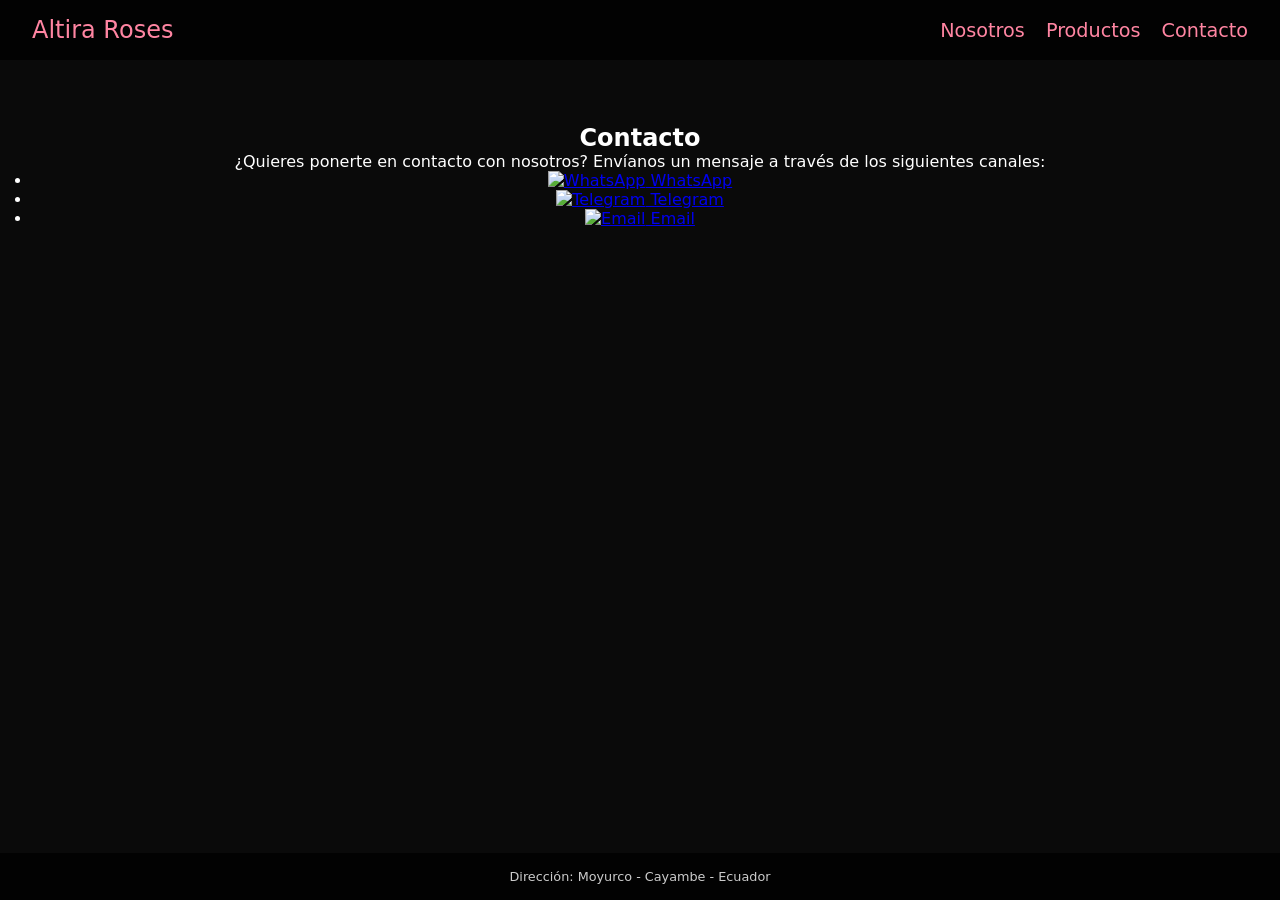
==== contacto.html @ ff4b46ae "refactor: Organiza el proyecto en 3 páginas HTML independientes con estructura y estilo uniformes Co" ====
<!DOCTYPE html>
<html lang="es">
<head>
    <meta charset="UTF-8">
    <meta name="viewport" content="width=device-width, initial-scale=1.0">
    <title>Altira Roses - Contacto</title>
    <link rel="stylesheet" href="styles.css">
</head>
<body>
    <header>
        <nav class="navbar">
            <div class="logo">Altira Roses</div>
            <div class="nav-links">
                <a href="index.html">Nosotros</a>
                <a href="productos.html">Productos</a>
                <a href="contacto.html">Contacto</a>
            </div>
        </nav>
    </header>

    <section id="contacto" class="section">
        <h2>Contacto</h2>
        <p>¿Quieres ponerte en contacto con nosotros? Envíanos un mensaje a través de los siguientes canales:</p>
        <ul>
            <li><a href="https://wa.me/1234567890" target="_blank"><img src="path/to/whatsapp-icon.png" alt="WhatsApp"> WhatsApp</a></li>
            <li><a href="https://t.me/username" target="_blank"><img src="path/to/telegram-icon.png" alt="Telegram"> Telegram</a></li>
            <li><a href="mailto:contacto@altira_roses.com"><img src="path/to/email-icon.png" alt="Email"> Email</a></li>
        </ul>
    </section>

    <footer>
        <p>Dirección: Moyurco - Cayambe - Ecuador</p>
    </footer>
</body>
</html>
---- styles.css ----
* {
    margin: 0;
    padding: 0;
    box-sizing: border-box;
}

body {
    font-family: 'Segoe UI', system-ui, Arial, sans-serif;
    background-color: #0a0a0a;
    color: #ffffff;
}

header {
    background-color: rgba(0, 0, 0, 0.8);
    padding: 1rem 2rem;
    text-align: center;
    position: sticky;
    top: 0;
    z-index: 1000;
}

.navbar {
    display: flex;
    justify-content: space-between;
    align-items: center;
}

.logo {
    color: #ff85a2;
    font-size: 1.5rem;
}

.nav-links a {
    color: #ff85a2;
    text-decoration: none;
    font-size: 1.2rem;
    margin-left: 1rem;
    transition: color 0.3s ease;
}

.nav-links a:hover {
    color: #e63946;
}

.section {
    padding: 4rem 2rem;
    text-align: center;
}

.cards {
    display: flex;
    justify-content: space-around;
    margin-bottom: 2rem;
}

.card {
    background-color: #1a1a1a;
    padding: 1.5rem;
    border-radius: 8px;
    box-shadow: 0 4px 6px rgba(0, 0, 0, 0.1);
    width: calc(33% - 2rem);
}

.card h3 {
    color: #ff85a2;
    margin-bottom: 0.5rem;
}

.card p {
    color: #cccccc;
}

.grid {
    display: grid;
    grid-template-columns: repeat(auto-fill, minmax(280px, 1fr));
    gap: 2rem;
    justify-content: center;
}

.product {
    background-color: #222222;
    padding: 1.5rem;
    border-radius: 8px;
    box-shadow: 0 4px 6px rgba(0, 0, 0, 0.1);
    text-align: center;
}

.product img {
    max-width: 100%;
    height: auto;
}

.product p {
    margin-top: 0.5rem;
    color: #cccccc;
}

footer {
    background-color: rgba(0, 0, 0, 0.8);
    padding: 1rem 2rem;
    text-align: center;
    position: fixed;
    bottom: 0;
    width: 100%;
    z-index: 1000;
}

footer p {
    color: #cccccc;
    font-size: 0.8rem;
}
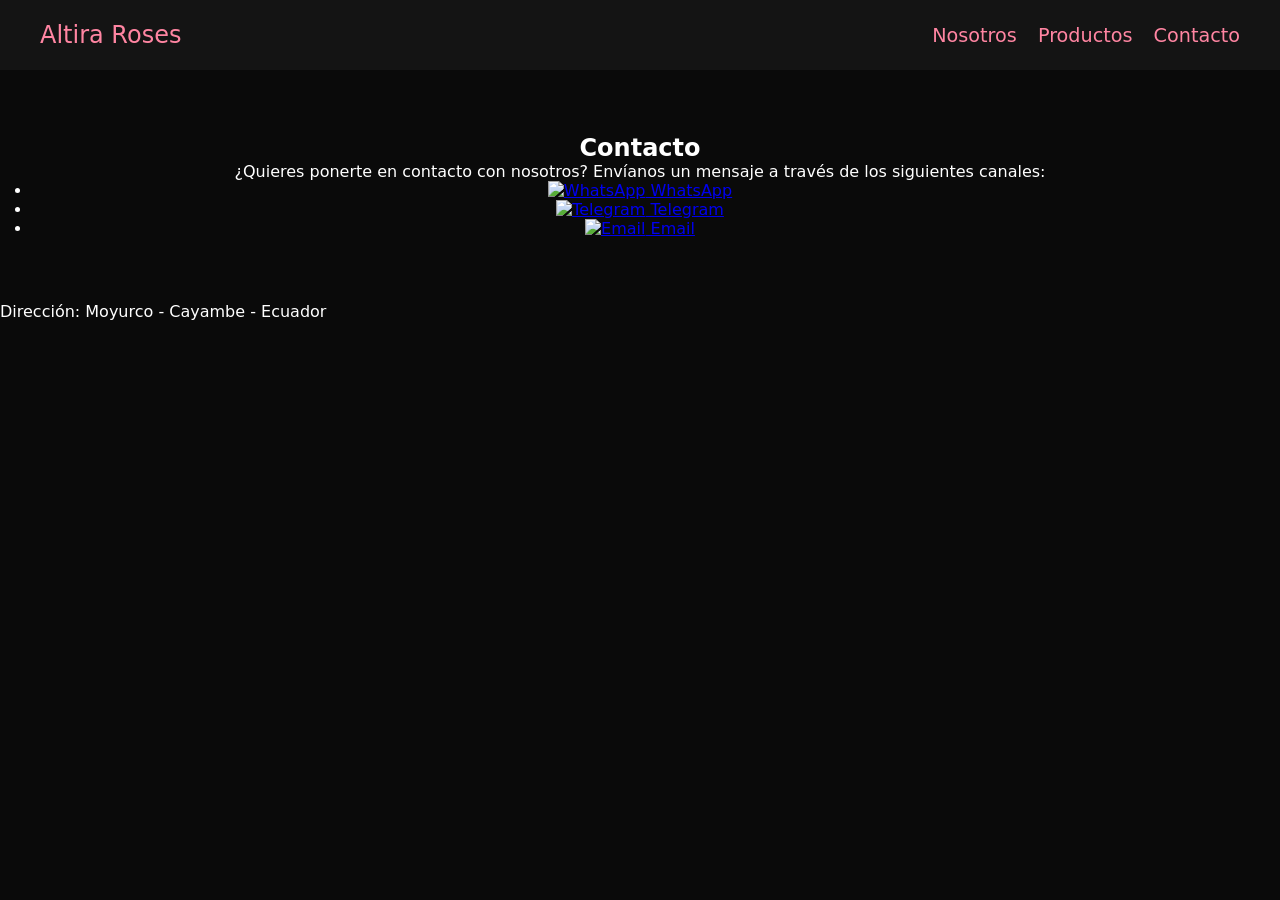
==== commit 3dddd814: "refactor: Unificar barra de navegación en index.html, productos.html y contacto.html Co-authored-by:" ====
--- a/contacto.html
+++ b/contacto.html
@@ -7,16 +7,14 @@
     <link rel="stylesheet" href="styles.css">
 </head>
 <body>
-    <header>
-        <nav class="navbar">
-            <div class="logo">Altira Roses</div>
-            <div class="nav-links">
-                <a href="index.html">Nosotros</a>
-                <a href="productos.html">Productos</a>
-                <a href="contacto.html">Contacto</a>
-            </div>
-        </nav>
-    </header>
+    <nav class="navbar">
+        <div class="logo">Altira Roses</div>
+        <div class="nav-links">
+            <a href="index.html">Nosotros</a>
+            <a href="productos.html">Productos</a>
+            <a href="contacto.html">Contacto</a>
+        </div>
+    </nav>
 
     <section id="contacto" class="section">
         <h2>Contacto</h2>
--- a/styles.css
+++ b/styles.css
@@ -1,3 +1,7 @@
+html {
+    overflow-y: scroll;
+}
+
 * {
     margin: 0;
     padding: 0;
@@ -10,19 +14,14 @@
     color: #ffffff;
 }
 
-header {
-    background-color: rgba(0, 0, 0, 0.8);
-    padding: 1rem 2rem;
-    text-align: center;
-    position: sticky;
-    top: 0;
-    z-index: 1000;
-}
-
 .navbar {
     display: flex;
     justify-content: space-between;
     align-items: center;
+    height: 70px;
+    width: 100%;
+    background-color: #141414;
+    padding: 20px 40px;
 }
 
 .logo {
@@ -47,10 +46,11 @@
     text-align: center;
 }
 
-.cards {
+.cards-container {
     display: flex;
-    justify-content: space-around;
-    margin-bottom: 2rem;
+    justify-content: center;
+    gap: 30px;
+    margin-top: 50px;
 }
 
 .card {
@@ -58,7 +58,8 @@
     padding: 1.5rem;
     border-radius: 8px;
     box-shadow: 0 4px 6px rgba(0, 0, 0, 0.1);
-    width: calc(33% - 2rem);
+    max-width: 400px;
+    width: 45%;
 }
 
 .card h3 {
@@ -70,42 +71,39 @@
     color: #cccccc;
 }
 
-.grid {
+.products-grid {
     display: grid;
-    grid-template-columns: repeat(auto-fill, minmax(280px, 1fr));
-    gap: 2rem;
+    grid-template-columns: repeat(auto-fit, minmax(250px, 1fr));
+    gap: 30px;
+    padding: 40px 0;
     justify-content: center;
 }
 
-.product {
-    background-color: #222222;
-    padding: 1.5rem;
+.product-card {
+    background-color: #141414;
     border-radius: 8px;
     box-shadow: 0 4px 6px rgba(0, 0, 0, 0.1);
-    text-align: center;
+    padding: 15px;
+    transition: border-color 0.3s ease;
 }
 
-.product img {
-    max-width: 100%;
-    height: auto;
+.product-card:hover {
+    border-color: #ff85a2;
 }
 
-.product p {
-    margin-top: 0.5rem;
-    color: #cccccc;
+.product-image-placeholder {
+    background-color: #1e1e1e;
+    height: 220px;
+    display: flex;
+    align-items: center;
+    justify-content: center;
+    font-size: 1.5rem;
+    color: #ff85a2;
+    border-radius: 8px;
 }
 
-footer {
-    background-color: rgba(0, 0, 0, 0.8);
-    padding: 1rem 2rem;
-    text-align: center;
-    position: fixed;
-    bottom: 0;
+.product-card img {
     width: 100%;
-    z-index: 1000;
+    height: 250px;
+    object-fit: cover;
 }
-
-footer p {
-    color: #cccccc;
-    font-size: 0.8rem;
-}
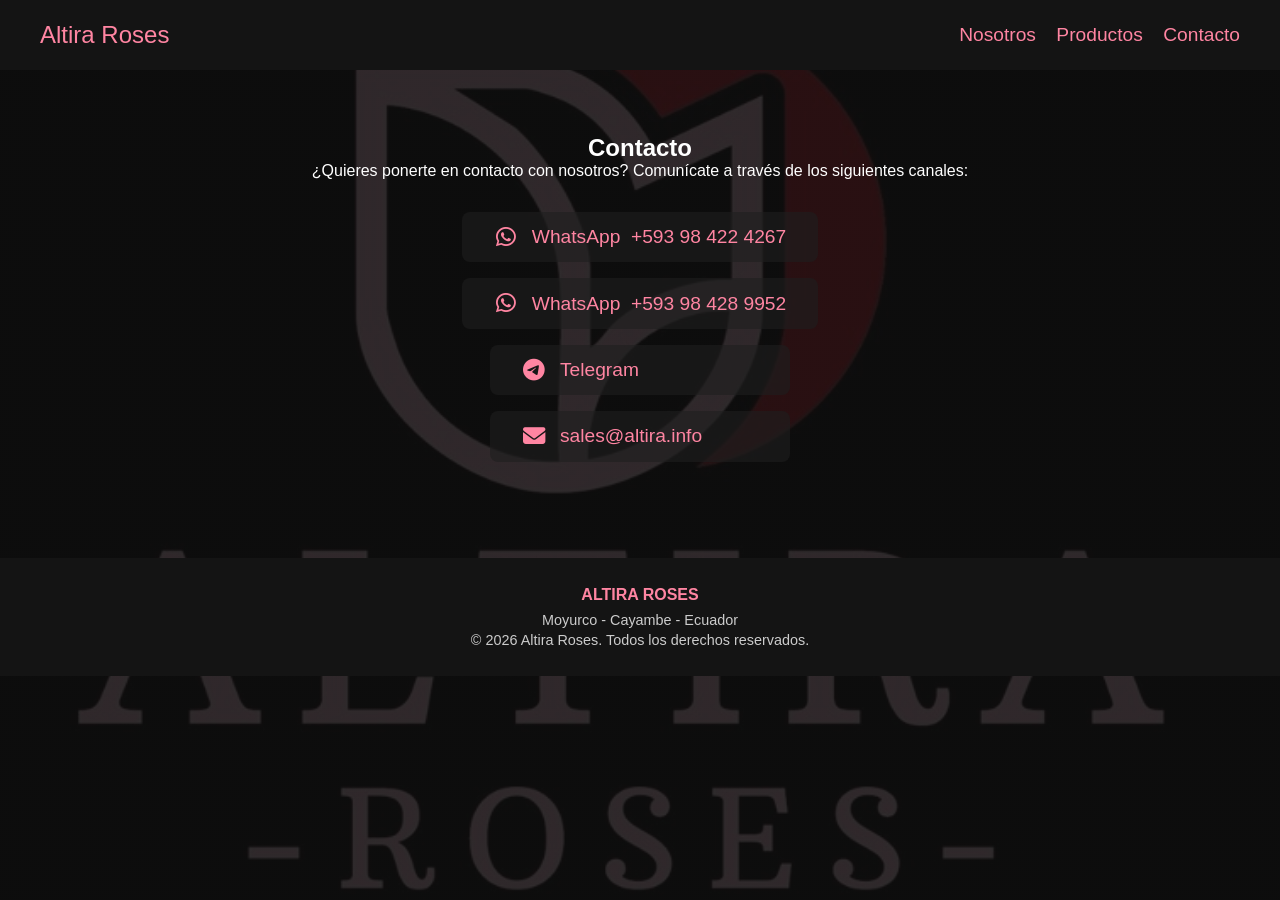
==== commit fc32b225: "Sitio web informativo Altira Roses - footer, fondo y contacto completos" ====
--- a/contacto.html
+++ b/contacto.html
@@ -5,6 +5,7 @@
     <meta name="viewport" content="width=device-width, initial-scale=1.0">
     <title>Altira Roses - Contacto</title>
     <link rel="stylesheet" href="styles.css">
+    <link rel="stylesheet" href="https://cdnjs.cloudflare.com/ajax/libs/font-awesome/6.5.0/css/all.min.css">
 </head>
 <body>
     <nav class="navbar">
@@ -18,16 +19,19 @@
 
     <section id="contacto" class="section">
         <h2>Contacto</h2>
-        <p>¿Quieres ponerte en contacto con nosotros? Envíanos un mensaje a través de los siguientes canales:</p>
-        <ul>
-            <li><a href="https://wa.me/1234567890" target="_blank"><img src="path/to/whatsapp-icon.png" alt="WhatsApp"> WhatsApp</a></li>
-            <li><a href="https://t.me/username" target="_blank"><img src="path/to/telegram-icon.png" alt="Telegram"> Telegram</a></li>
-            <li><a href="mailto:contacto@altira_roses.com"><img src="path/to/email-icon.png" alt="Email"> Email</a></li>
+        <p>¿Quieres ponerte en contacto con nosotros? Comunícate a través de los siguientes canales:</p>
+        <ul class="contact-list">
+            <li><a href="https://wa.me/593984224267" target="_blank"><i class="fab fa-whatsapp"></i> WhatsApp &nbsp;+593 98 422 4267</a></li>
+            <li><a href="https://wa.me/593984289952" target="_blank"><i class="fab fa-whatsapp"></i> WhatsApp &nbsp;+593 98 428 9952</a></li>
+            <li><a href="https://t.me/andresch01" target="_blank"><i class="fab fa-telegram"></i> Telegram</a></li>
+            <li><a href="mailto:sales@altira.info"><i class="fas fa-envelope"></i> sales@altira.info</a></li>
         </ul>
     </section>
 
     <footer>
-        <p>Dirección: Moyurco - Cayambe - Ecuador</p>
+        <p class="footer-brand">ALTIRA ROSES</p>
+        <p>Moyurco - Cayambe - Ecuador</p>
+        <p>&copy; 2026 Altira Roses. Todos los derechos reservados.</p>
     </footer>
 </body>
 </html>
--- a/styles.css
+++ b/styles.css
@@ -9,9 +9,12 @@
 }
 
 body {
-    font-family: 'Segoe UI', system-ui, Arial, sans-serif;
-    background-color: #0a0a0a;
+    background: linear-gradient(rgba(15, 15, 15, 0.85), rgba(15, 15, 15, 0.85)), url('imagenes/altira.jpg') no-repeat center center fixed;
+    background-size: cover;
+    background-color: #121212;
     color: #ffffff;
+    margin: 0;
+    font-family: Arial, sans-serif;
 }
 
 .navbar {
@@ -27,6 +30,7 @@
 .logo {
     color: #ff85a2;
     font-size: 1.5rem;
+    text-align: center;
 }
 
 .nav-links a {
@@ -46,64 +50,113 @@
     text-align: center;
 }
 
-.cards-container {
+#hero h2 {
+    font-size: 2.5rem;
+    margin-bottom: 1rem;
+}
+
+#hero p {
+    font-size: 1.2rem;
+    line-height: 1.6;
+    max-width: 80%;
+    margin: 0 auto;
+}
+
+.container {
     display: flex;
     justify-content: center;
     gap: 30px;
-    margin-top: 50px;
+    padding-top: 4rem;
 }
 
 .card {
-    background-color: #1a1a1a;
-    padding: 1.5rem;
-    border-radius: 8px;
-    box-shadow: 0 4px 6px rgba(0, 0, 0, 0.1);
-    max-width: 400px;
-    width: 45%;
+    background-color: rgba(30, 30, 30, 0.6);
+    border-radius: 12px;
+    padding: 20px;
+    text-align: center;
+    width: calc(33.33% - 15px);
 }
 
 .card h3 {
     color: #ff85a2;
-    margin-bottom: 0.5rem;
+    margin-bottom: 1rem;
+    font-size: 1.5rem;
 }
 
 .card p {
     color: #cccccc;
+    line-height: 1.6;
 }
 
 .products-grid {
     display: grid;
     grid-template-columns: repeat(auto-fit, minmax(250px, 1fr));
     gap: 30px;
-    padding: 40px 0;
-    justify-content: center;
-}
-
-.product-card {
-    background-color: #141414;
-    border-radius: 8px;
-    box-shadow: 0 4px 6px rgba(0, 0, 0, 0.1);
-    padding: 15px;
-    transition: border-color 0.3s ease;
-}
-
-.product-card:hover {
-    border-color: #ff85a2;
-}
-
-.product-image-placeholder {
-    background-color: #1e1e1e;
-    height: 220px;
-    display: flex;
-    align-items: center;
-    justify-content: center;
-    font-size: 1.5rem;
-    color: #ff85a2;
-    border-radius: 8px;
+    padding: 40px;
+    max-width: 1200px;
+    margin: 0 auto;
 }
 
 .product-card img {
     width: 100%;
+    max-width: 250px;
     height: 250px;
     object-fit: cover;
+    border-radius: 8px;
+    margin-bottom: 15px;
 }
+
+/* Contacto */
+.contact-list {
+    list-style: none;
+    display: flex;
+    flex-direction: column;
+    align-items: center;
+    gap: 16px;
+    margin-top: 2rem;
+}
+
+.contact-list li a {
+    display: flex;
+    align-items: center;
+    gap: 14px;
+    color: #ff85a2;
+    text-decoration: none;
+    font-size: 1.2rem;
+    background-color: rgba(30, 30, 30, 0.6);
+    padding: 14px 32px;
+    border-radius: 8px;
+    min-width: 300px;
+    transition: color 0.3s ease;
+}
+
+.contact-list li a:hover {
+    color: #e63946;
+}
+
+.contact-list li a i {
+    font-size: 1.4rem;
+    width: 24px;
+    text-align: center;
+}
+
+/* Footer */
+footer {
+    background-color: #141414;
+    text-align: center;
+    padding: 24px 40px;
+    margin-top: 2rem;
+}
+
+footer p {
+    color: #cccccc;
+    font-size: 0.9rem;
+    margin: 4px 0;
+}
+
+footer .footer-brand {
+    color: #ff85a2;
+    font-size: 1rem;
+    font-weight: bold;
+    margin-bottom: 8px;
+}
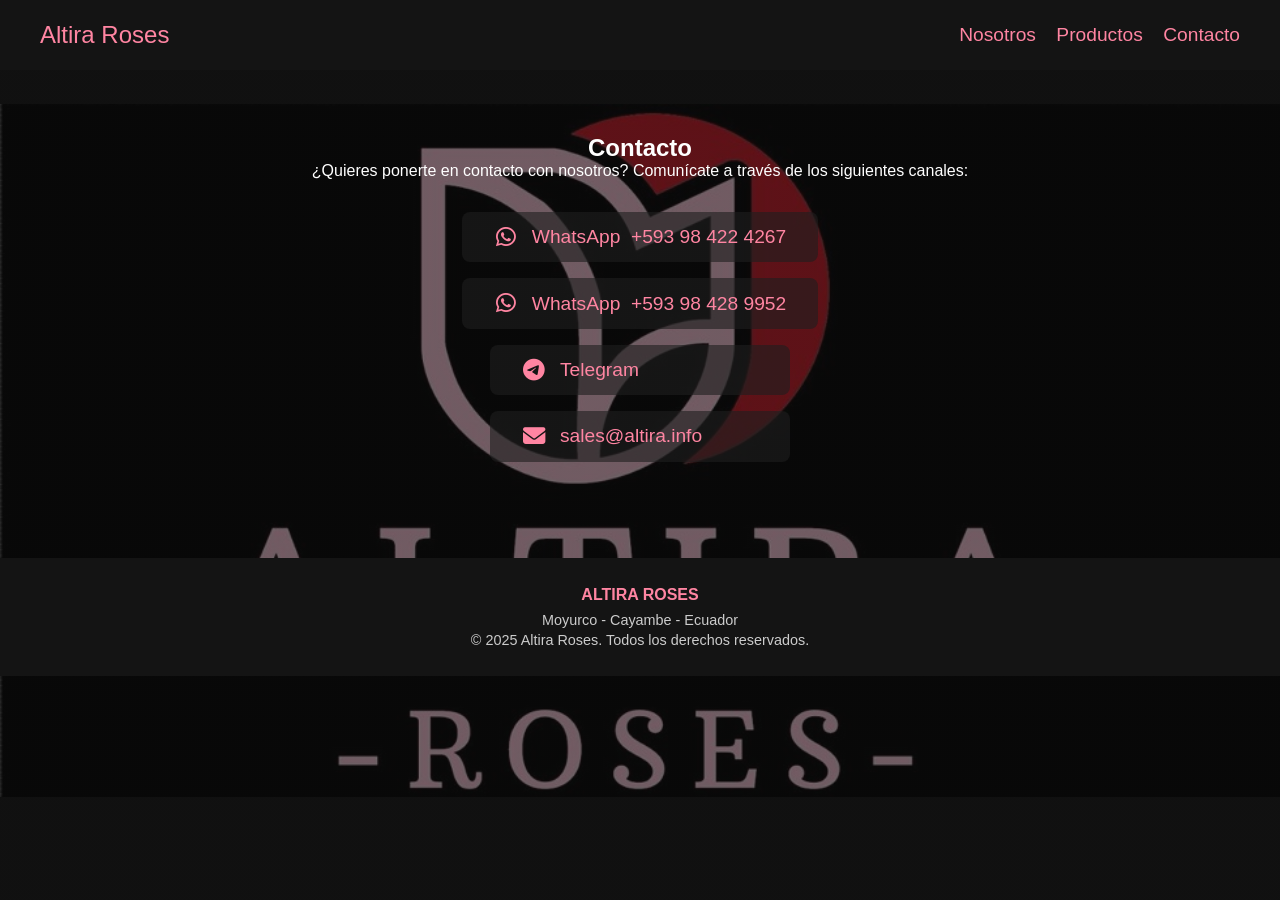
==== commit ae0f8a52: "fix: cambiar año del pie de página de 2026 a 2025" ====
--- a/contacto.html
+++ b/contacto.html
@@ -31,7 +31,7 @@
     <footer>
         <p class="footer-brand">ALTIRA ROSES</p>
         <p>Moyurco - Cayambe - Ecuador</p>
-        <p>&copy; 2026 Altira Roses. Todos los derechos reservados.</p>
+        <p>&copy; 2025 Altira Roses. Todos los derechos reservados.</p>
     </footer>
 </body>
 </html>
--- a/styles.css
+++ b/styles.css
@@ -9,9 +9,12 @@
 }
 
 body {
-    background: linear-gradient(rgba(15, 15, 15, 0.85), rgba(15, 15, 15, 0.85)), url('imagenes/altira.jpg') no-repeat center center fixed;
-    background-size: cover;
     background-color: #121212;
+    background-image: linear-gradient(rgba(15, 15, 15, 0.55), rgba(15, 15, 15, 0.55)), url('imagenes/altira.jpg');
+    background-repeat: no-repeat;
+    background-position: center center;
+    background-attachment: fixed;
+    background-size: contain;
     color: #ffffff;
     margin: 0;
     font-family: Arial, sans-serif;
@@ -160,3 +163,94 @@
     font-weight: bold;
     margin-bottom: 8px;
 }
+
+/* Productos - alineación base */
+.product-card {
+    text-align: center;
+}
+
+.product-card h3 {
+    color: #ff85a2;
+    margin-bottom: 0.5rem;
+    font-size: 1.2rem;
+}
+
+.product-card p {
+    color: #cccccc;
+    font-size: 0.95rem;
+}
+
+/* ── Responsive móvil ── */
+@media (max-width: 768px) {
+
+    body {
+        /* background-attachment: fixed rompe en iOS Safari */
+        background-attachment: scroll;
+        background-size: contain;
+    }
+
+    .navbar {
+        flex-direction: column;
+        height: auto;
+        padding: 14px 20px;
+        gap: 10px;
+        text-align: center;
+    }
+
+    .nav-links {
+        display: flex;
+        gap: 0;
+    }
+
+    .nav-links a {
+        font-size: 1rem;
+        margin-left: 0.8rem;
+    }
+
+    .section {
+        padding: 2.5rem 1.2rem;
+    }
+
+    #hero h2 {
+        font-size: 1.6rem;
+    }
+
+    #hero p {
+        font-size: 1rem;
+        max-width: 95%;
+    }
+
+    .container {
+        flex-direction: column;
+        align-items: center;
+        padding-top: 1.5rem;
+        gap: 20px;
+    }
+
+    .card {
+        width: 90%;
+    }
+
+    .products-grid {
+        grid-template-columns: repeat(auto-fit, minmax(160px, 1fr));
+        gap: 20px;
+        padding: 20px;
+    }
+
+    .product-card img {
+        max-width: 100%;
+        height: 200px;
+    }
+
+    .contact-list li a {
+        min-width: unset;
+        width: 85vw;
+        max-width: 360px;
+        font-size: 1rem;
+        padding: 12px 20px;
+    }
+
+    footer {
+        padding: 20px;
+    }
+}
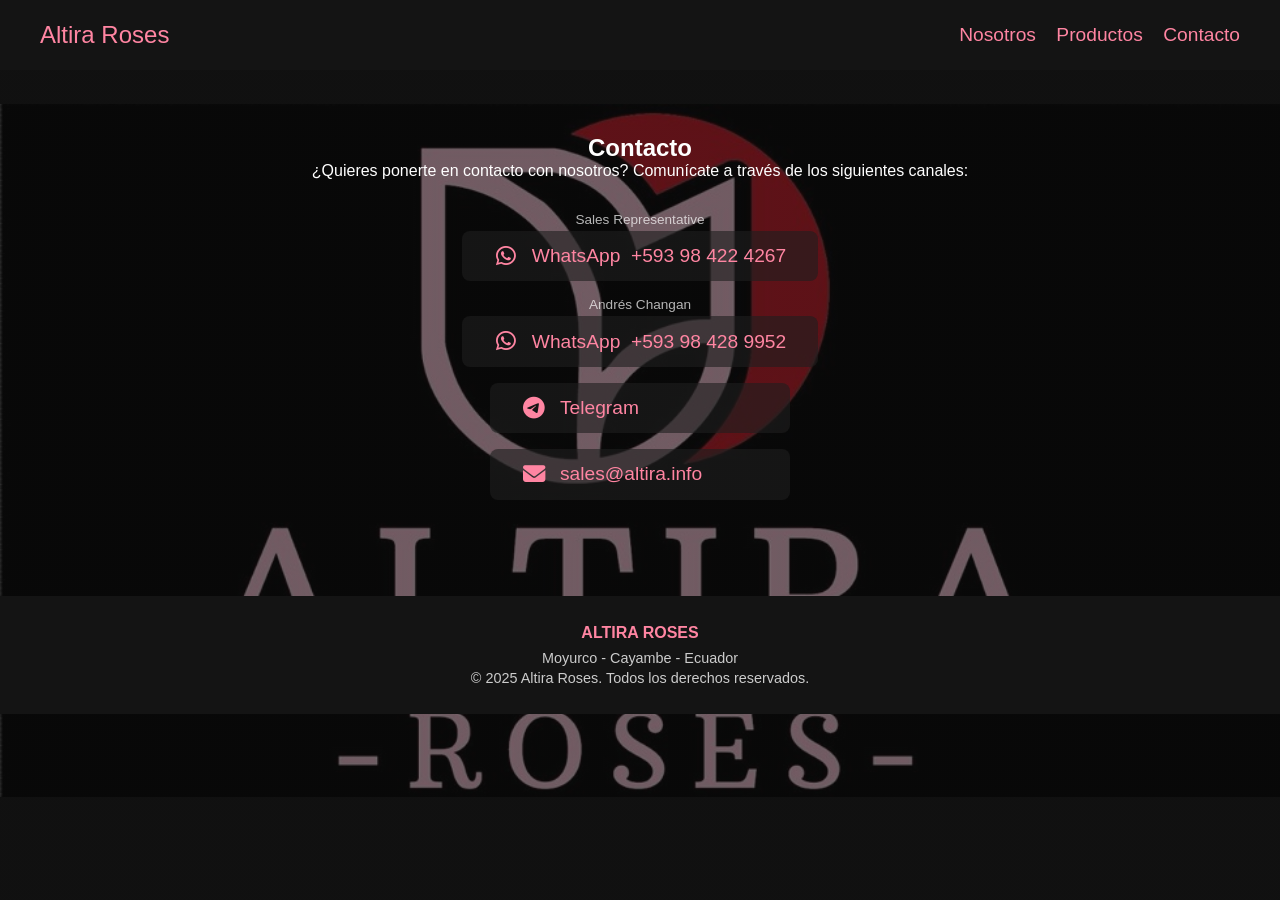
==== commit 29780fa0: "Agregar nombres sobre links de WhatsApp en página de contacto" ====
--- a/contacto.html
+++ b/contacto.html
@@ -21,8 +21,14 @@
         <h2>Contacto</h2>
         <p>¿Quieres ponerte en contacto con nosotros? Comunícate a través de los siguientes canales:</p>
         <ul class="contact-list">
-            <li><a href="https://wa.me/593984224267" target="_blank"><i class="fab fa-whatsapp"></i> WhatsApp &nbsp;+593 98 422 4267</a></li>
-            <li><a href="https://wa.me/593984289952" target="_blank"><i class="fab fa-whatsapp"></i> WhatsApp &nbsp;+593 98 428 9952</a></li>
+            <li>
+                <span class="contact-name">Sales Representative</span>
+                <a href="https://wa.me/593984224267" target="_blank"><i class="fab fa-whatsapp"></i> WhatsApp &nbsp;+593 98 422 4267</a>
+            </li>
+            <li>
+                <span class="contact-name">Andrés Changan</span>
+                <a href="https://wa.me/593984289952" target="_blank"><i class="fab fa-whatsapp"></i> WhatsApp &nbsp;+593 98 428 9952</a>
+            </li>
             <li><a href="https://t.me/andresch01" target="_blank"><i class="fab fa-telegram"></i> Telegram</a></li>
             <li><a href="mailto:sales@altira.info"><i class="fas fa-envelope"></i> sales@altira.info</a></li>
         </ul>
--- a/styles.css
+++ b/styles.css
@@ -110,6 +110,14 @@
 }
 
 /* Contacto */
+.contact-name {
+    display: block;
+    color: #ffffff;
+    font-size: 0.85rem;
+    margin-bottom: 4px;
+    opacity: 0.7;
+}
+
 .contact-list {
     list-style: none;
     display: flex;
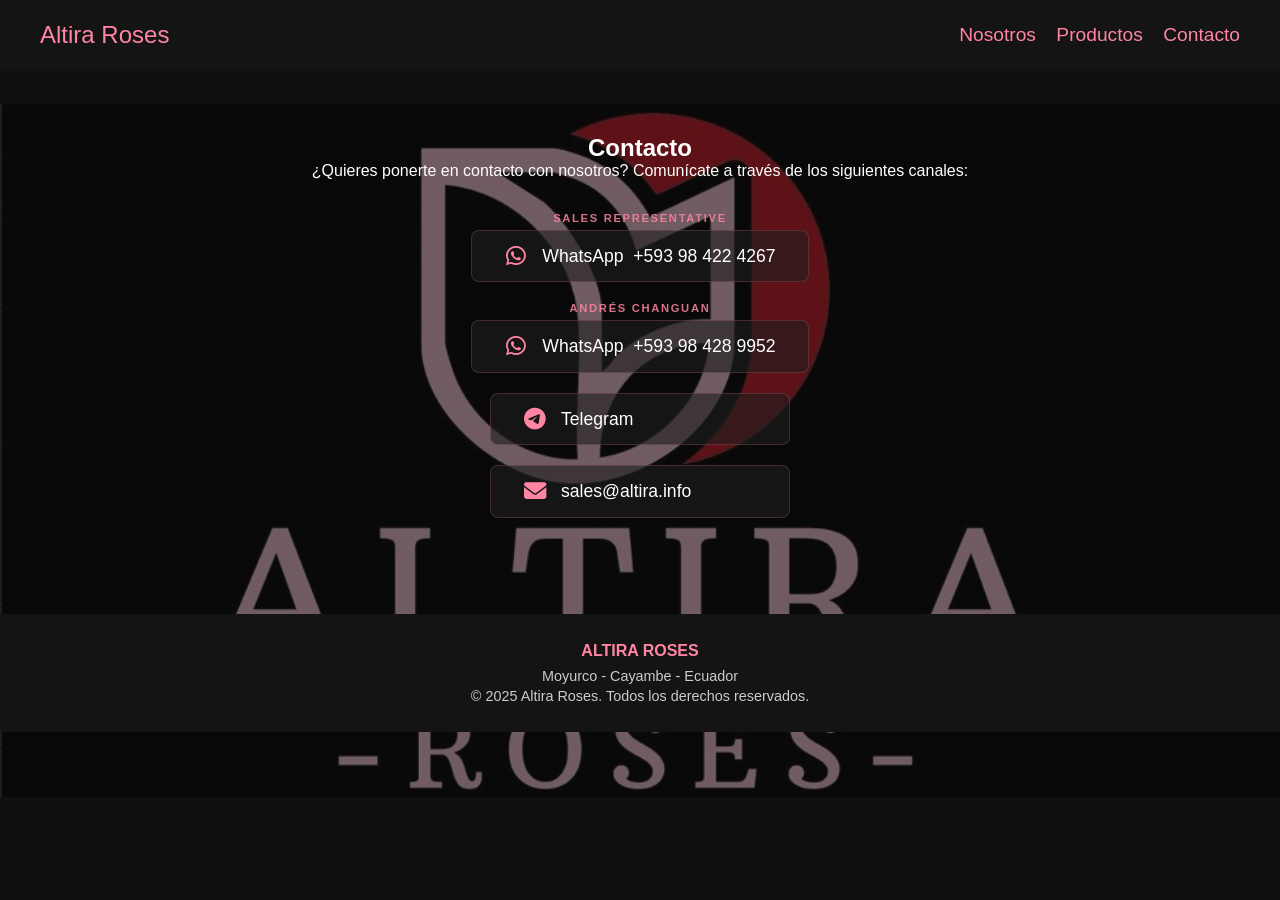
==== commit c2017c70: "Fix: corregir apellido Changan por Changuan en contacto.html" ====
--- a/contacto.html
+++ b/contacto.html
@@ -26,7 +26,7 @@
                 <a href="https://wa.me/593984224267" target="_blank"><i class="fab fa-whatsapp"></i> WhatsApp &nbsp;+593 98 422 4267</a>
             </li>
             <li>
-                <span class="contact-name">Andrés Changan</span>
+                <span class="contact-name">Andrés Changuan</span>
                 <a href="https://wa.me/593984289952" target="_blank"><i class="fab fa-whatsapp"></i> WhatsApp &nbsp;+593 98 428 9952</a>
             </li>
             <li><a href="https://t.me/andresch01" target="_blank"><i class="fab fa-telegram"></i> Telegram</a></li>
--- a/styles.css
+++ b/styles.css
@@ -112,10 +112,13 @@
 /* Contacto */
 .contact-name {
     display: block;
-    color: #ffffff;
-    font-size: 0.85rem;
-    margin-bottom: 4px;
-    opacity: 0.7;
+    color: #ff85a2;
+    font-size: 0.7rem;
+    font-weight: 700;
+    text-transform: uppercase;
+    letter-spacing: 0.15em;
+    margin-bottom: 6px;
+    opacity: 0.85;
 }
 
 .contact-list {
@@ -123,32 +126,41 @@
     display: flex;
     flex-direction: column;
     align-items: center;
-    gap: 16px;
+    gap: 20px;
     margin-top: 2rem;
 }
 
+.contact-list li {
+    display: flex;
+    flex-direction: column;
+    align-items: center;
+}
+
 .contact-list li a {
     display: flex;
     align-items: center;
     gap: 14px;
-    color: #ff85a2;
+    color: #ffffff;
     text-decoration: none;
-    font-size: 1.2rem;
+    font-size: 1.1rem;
     background-color: rgba(30, 30, 30, 0.6);
+    border: 1px solid rgba(255, 133, 162, 0.2);
     padding: 14px 32px;
     border-radius: 8px;
     min-width: 300px;
-    transition: color 0.3s ease;
+    transition: border-color 0.3s ease, color 0.3s ease;
 }
 
 .contact-list li a:hover {
-    color: #e63946;
+    color: #ff85a2;
+    border-color: rgba(255, 133, 162, 0.6);
 }
 
 .contact-list li a i {
     font-size: 1.4rem;
     width: 24px;
     text-align: center;
+    color: #ff85a2;
 }
 
 /* Footer */
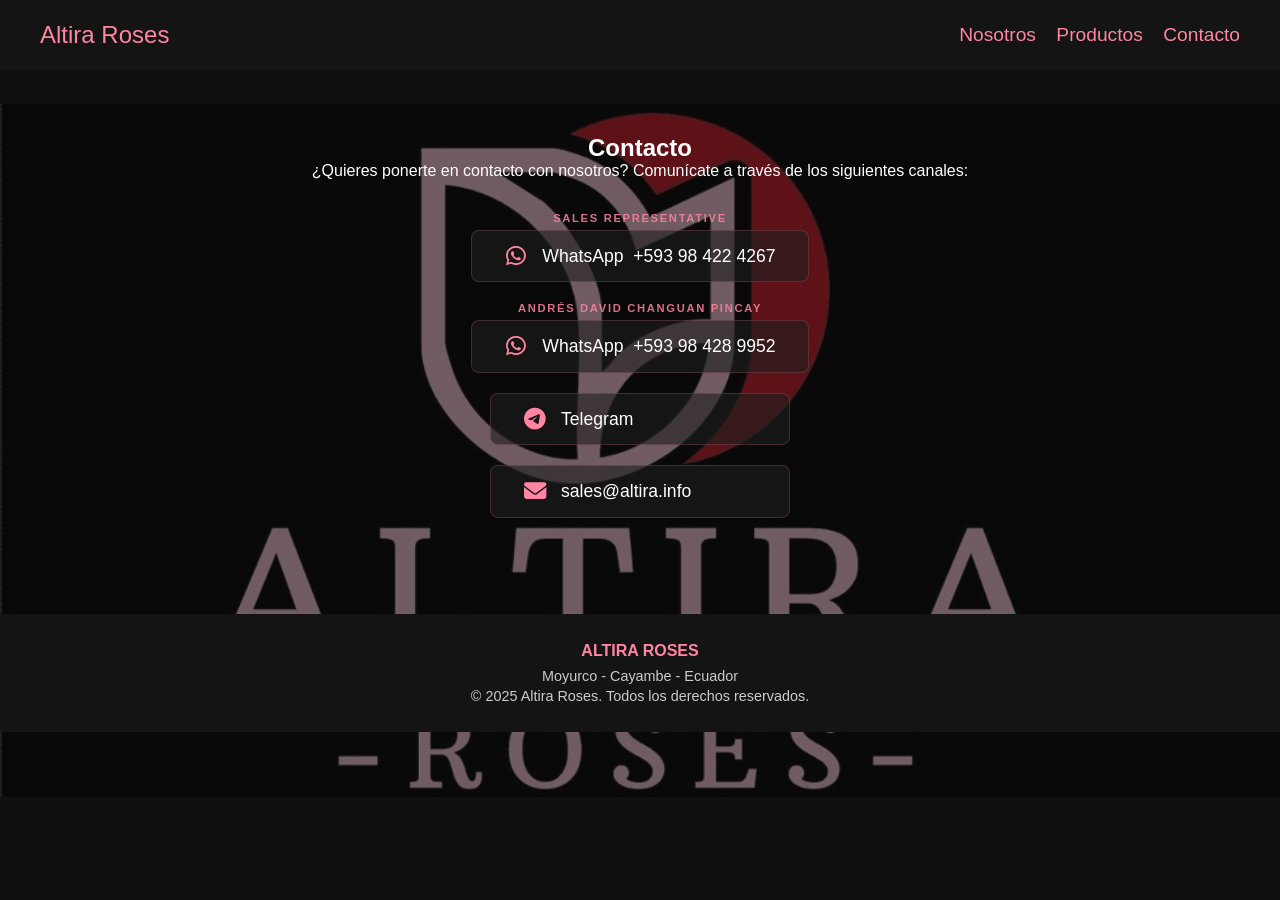
==== commit 5a713764: "Actualizar nombre: Andrés David Changuan Pincay" ====
--- a/contacto.html
+++ b/contacto.html
@@ -26,7 +26,7 @@
                 <a href="https://wa.me/593984224267" target="_blank"><i class="fab fa-whatsapp"></i> WhatsApp &nbsp;+593 98 422 4267</a>
             </li>
             <li>
-                <span class="contact-name">Andrés Changuan</span>
+                <span class="contact-name">Andrés David Changuan Pincay</span>
                 <a href="https://wa.me/593984289952" target="_blank"><i class="fab fa-whatsapp"></i> WhatsApp &nbsp;+593 98 428 9952</a>
             </li>
             <li><a href="https://t.me/andresch01" target="_blank"><i class="fab fa-telegram"></i> Telegram</a></li>
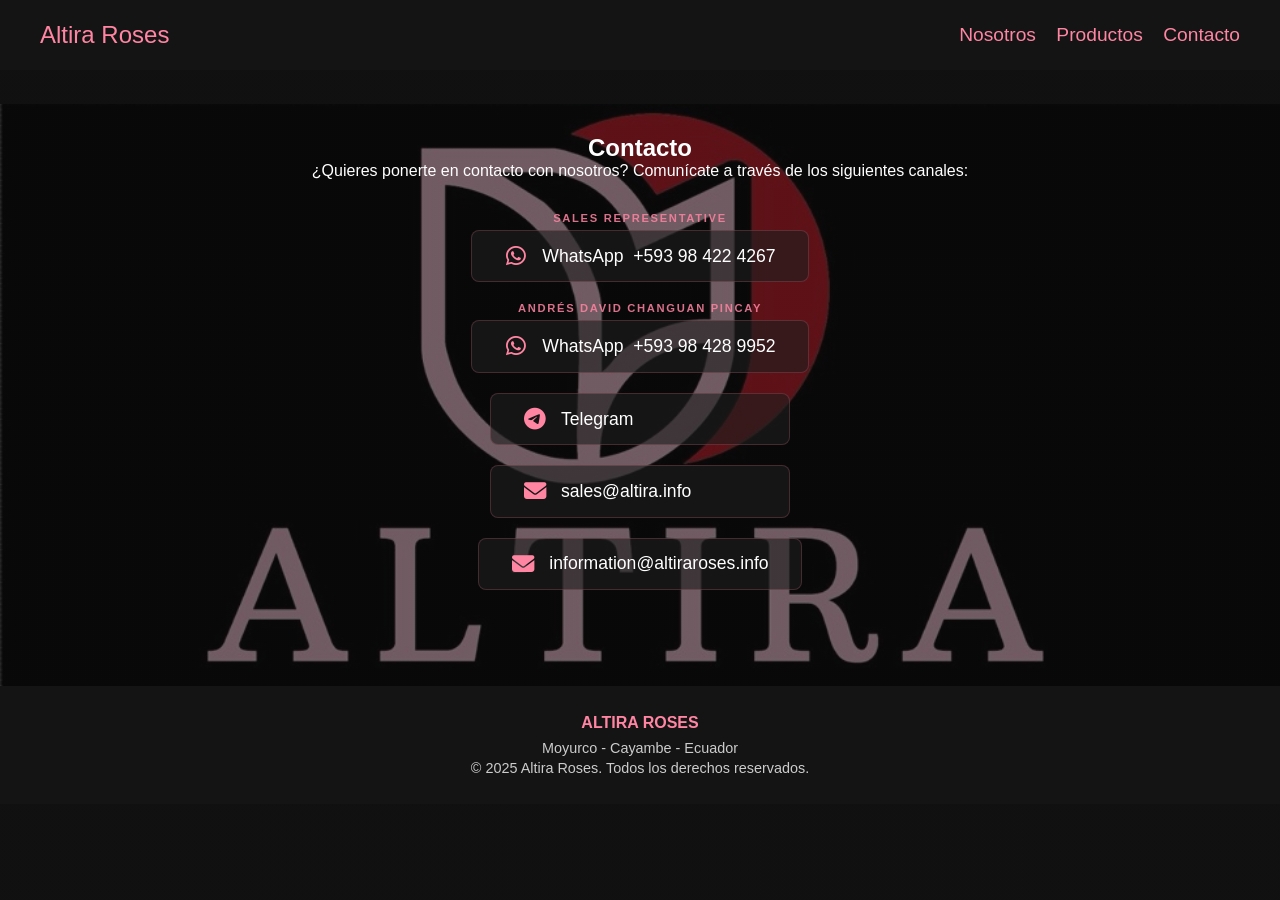
==== commit 70b7928a: "Agregar correo information@altiraroses.info en página de contacto" ====
--- a/contacto.html
+++ b/contacto.html
@@ -31,6 +31,7 @@
             </li>
             <li><a href="https://t.me/andresch01" target="_blank"><i class="fab fa-telegram"></i> Telegram</a></li>
             <li><a href="mailto:sales@altira.info"><i class="fas fa-envelope"></i> sales@altira.info</a></li>
+            <li><a href="mailto:information@altiraroses.info"><i class="fas fa-envelope"></i> information@altiraroses.info</a></li>
         </ul>
     </section>
 
